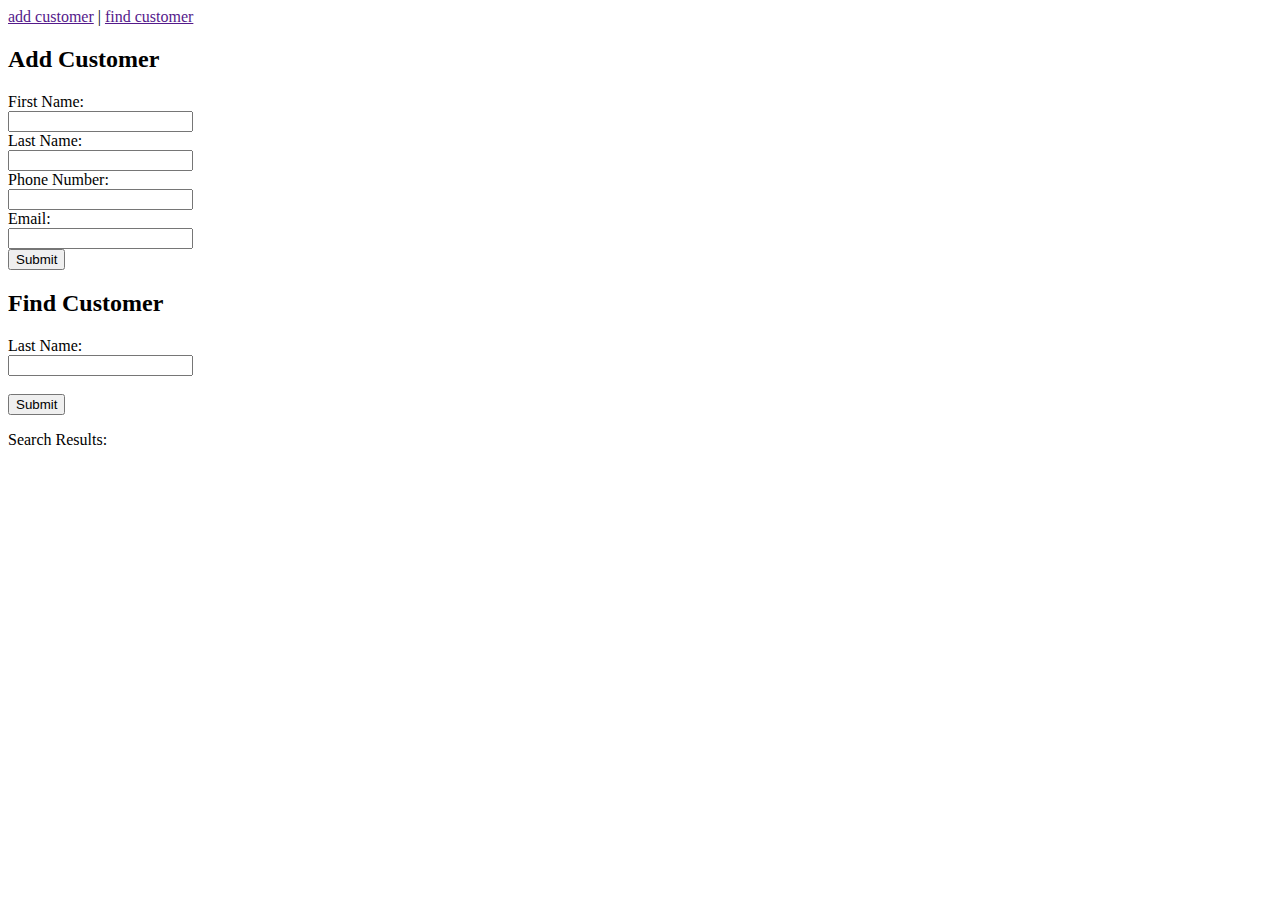
==== app/templates/index.html @ e2d20b9b "customer db: add/search only" ====
<!DOCTYPE html>
<html lang="en">
    <head>
        <meta http-equiv="X-UA-Compatible" content="IE=edge">
        <meta name="viewport" content="width=device-width, initial-scale=1.0">
        <meta charset="utf-8">
        <link href="static/main.css" rel="stylesheet">
        <script src="https://code.jquery.com/jquery-3.6.0.min.js"
        integrity="sha256-/xUj+3OJU5yExlq6GSYGSHk7tPXikynS7ogEvDej/m4="
        crossorigin="anonymous"></script>
        <title>Customer Database</title>
    </head>
    <body>
    <header>
        <a id="add_customer" href="">add customer</a> | <a id="find_customer" href="">find customer</a>
    </header>
        <div id="customer_form">       
            <h2 class="add_customer">Add Customer</h2>
            <form class="add_customer" autocomplete="off" id="add_form">
            <label for="first_name">First Name: </label><br>
            <input type="text", id="first_name" required><br>
            <label for="last_name">Last Name: </label><br>
            <input type="text", id="last_name" required><br>
            <label for="phone">Phone Number: </label><br>
            <input type="tel", maxlength="13", id="phone" required><br>
            <label for="email">Email: </label><br>
            <input type="email", id="email" required><br>
            <button type="submit" id="submit">Submit</button>
            </form>

            <h2 class="find_customer">Find Customer</h2>
            <form class="find_customer" autocomplete="off" id="customer_search_form">
            <label for="last_name">Last Name: </label><br>
            <input type="text", id="search_last_name" required><br><br>
            <button type="submit" id="submit">Submit</button>
        </div>

        <div class="customer_response">
            <p id="add_response"></p>

            <p id="find_customer_response">
                <label>Search Results: </label><span id="customer_id"></span>
            </p>
        </div>
        

    <script src="static/index.js"></script>    
        
    </body>
</html>
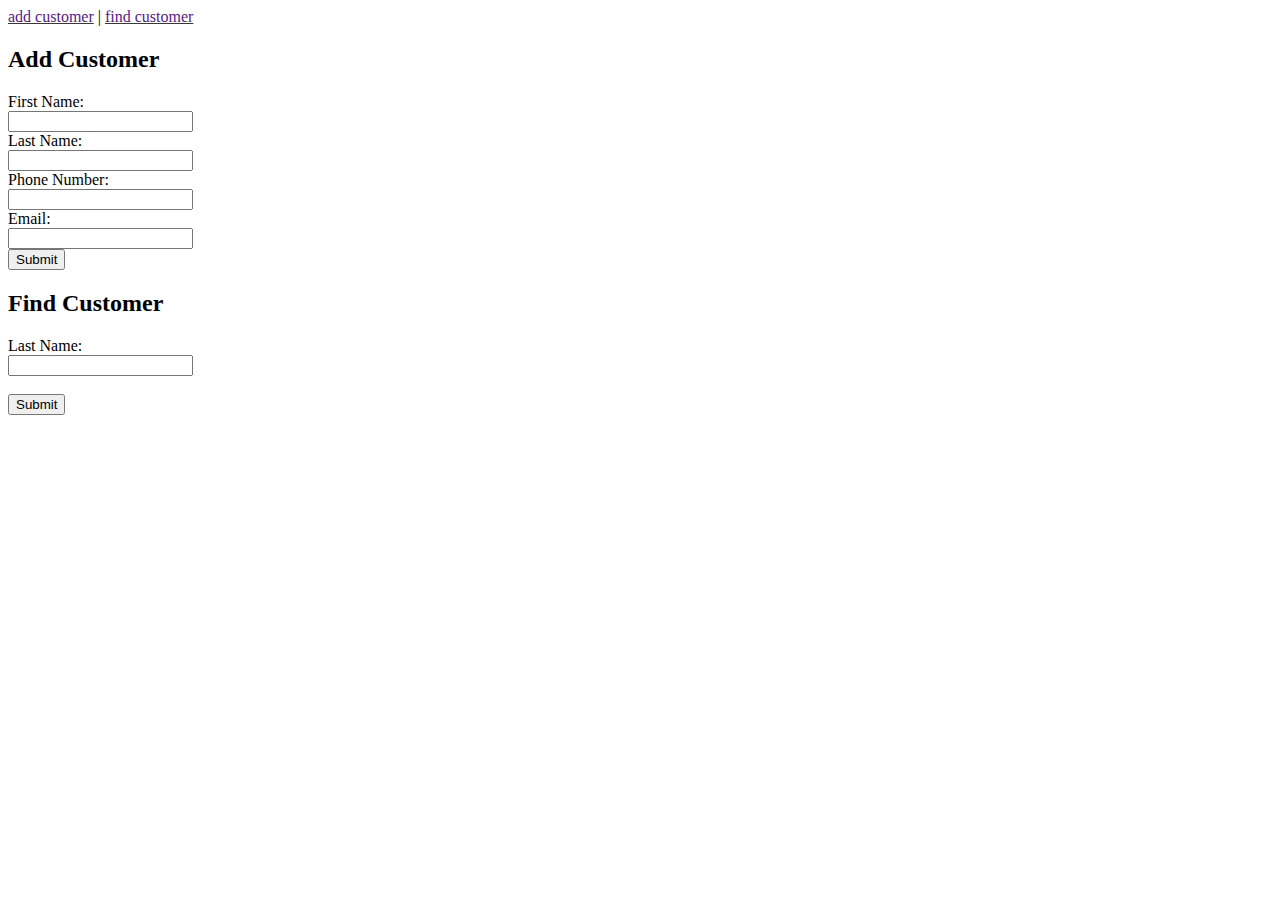
==== commit e9ef097e: "add event handlers, update css class structure" ====
--- a/app/templates/index.html
+++ b/app/templates/index.html
@@ -12,11 +12,12 @@
     </head>
     <body>
     <header>
-        <a id="add_customer" href="">add customer</a> | <a id="find_customer" href="">find customer</a>
+        <a class="add_customerLink" data-id="add_customer" href="">add customer</a> | <a class="find_customerLink" data-id="find_customer" href="">find customer</a>
     </header>
-        <div id="customer_form">       
-            <h2 class="add_customer">Add Customer</h2>
-            <form class="add_customer" autocomplete="off" id="add_form">
+        <div id="customer_form"> 
+            <div class="add_customer selected">      
+            <h2>Add Customer</h2>
+            <form autocomplete="off" id="add_form" data-id="customer_response" data-name="add-form">
             <label for="first_name">First Name: </label><br>
             <input type="text", id="first_name" required><br>
             <label for="last_name">Last Name: </label><br>
@@ -27,20 +28,20 @@
             <input type="email", id="email" required><br>
             <button type="submit" id="submit">Submit</button>
             </form>
-
-            <h2 class="find_customer">Find Customer</h2>
-            <form class="find_customer" autocomplete="off" id="customer_search_form">
+            </div>
+            
+            <div class="find_customer">
+            <h2>Find Customer</h2>
+            <form autocomplete="off" id="customer_search_form" data-id="customer_response" data-name="search-form">
             <label for="last_name">Last Name: </label><br>
             <input type="text", id="search_last_name" required><br><br>
             <button type="submit" id="submit">Submit</button>
+            </form>
+            </div>
         </div>
 
         <div class="customer_response">
-            <p id="add_response"></p>
-
-            <p id="find_customer_response">
-                <label>Search Results: </label><span id="customer_id"></span>
-            </p>
+            <p id="response"></p>       
         </div>
         
 
